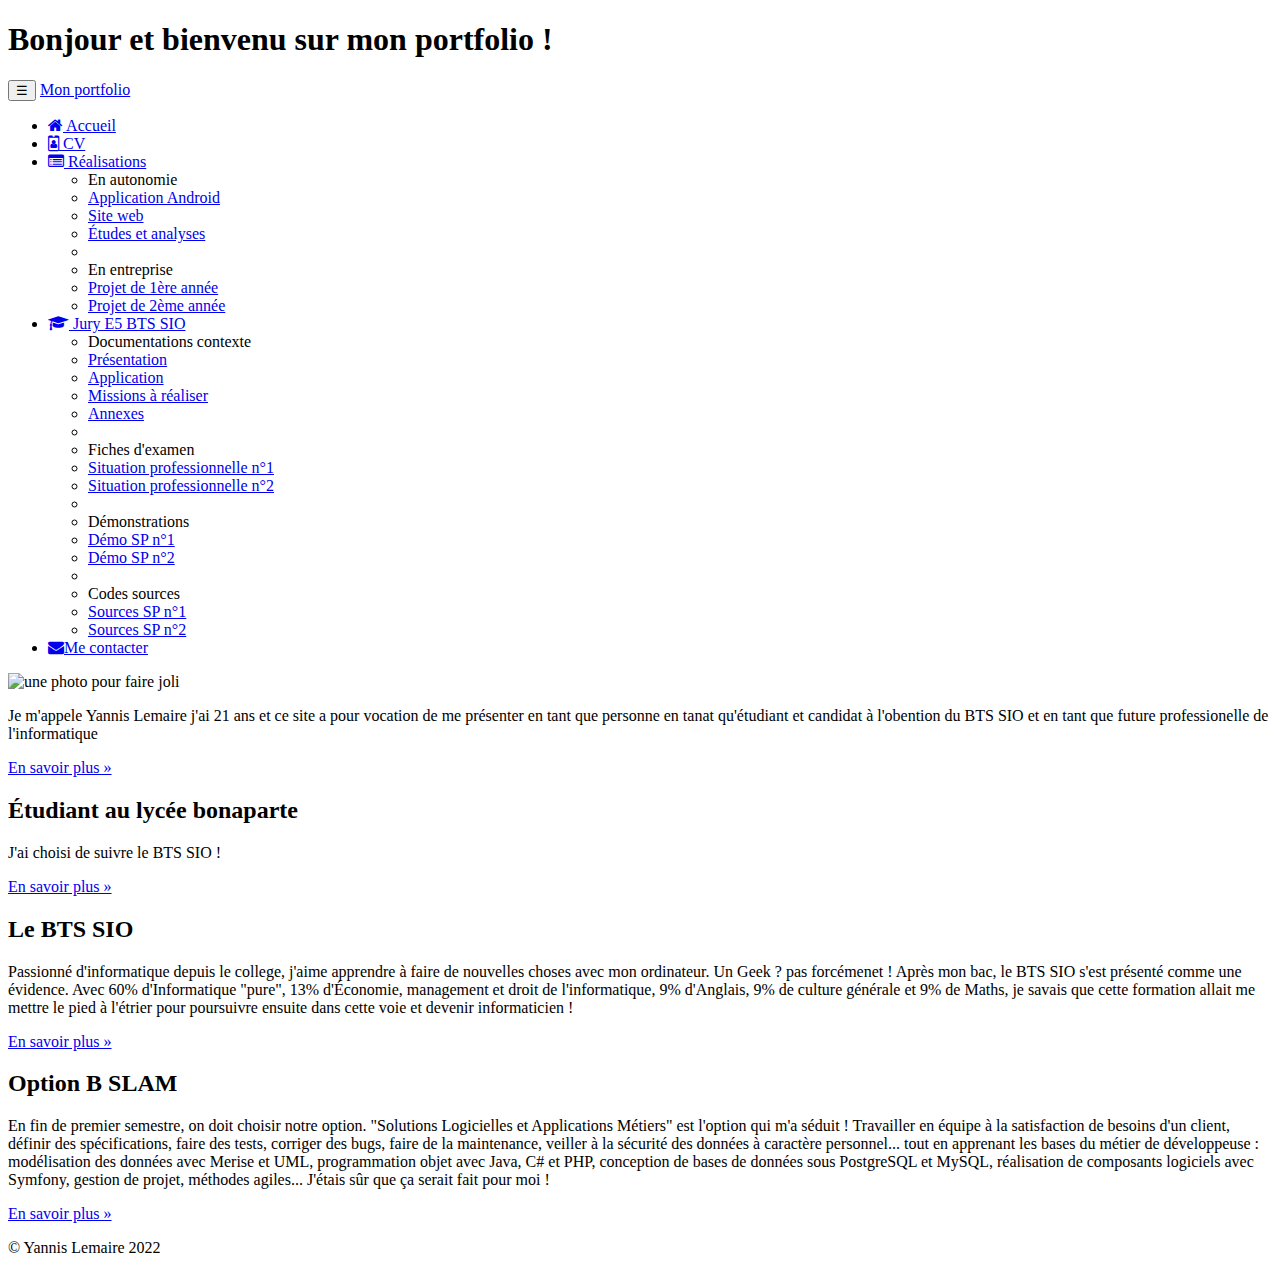
==== index.html @ 4ab412db "poursuite et devellopement2 Task #6 - Une page d'accueil vient d'etre créer" ====
<!DOCTYPE html>
<!--
Click nbfs://nbhost/SystemFileSystem/Templates/Licenses/license-default.txt to change this license
Click nbfs://nbhost/SystemFileSystem/Templates/ClientSide/html.html to edit this template
-->
<!doctype html>
<html lang="en">
<head>
    <!-- Required meta tags -->
    <meta charset="utf-8">
    <meta name="viewport" content="width=device-width, initial-scale=1, shrink-to-fit=no">
    <meta name="description" content="Portfolio de Yannis Lemaire - BTS SIO SLAM">
    <meta name="author" content="Yannis Lemaire">
    <!-- Bootstrap CSS -->
    <link rel="stylesheet" href="https://cdn.jsdelivr.net/npm/bootstrap@4.6.2/dist/css/bootstrap.min.css" integrity="sha384-xOolHFLEh07PJGoPkLv1IbcEPTNtaed2xpHsD9ESMhqIYd0nLMwNLD69Npy4HI+N" crossorigin="anonymous">
    <link rel="icon" href="favicon.ico">
    <link href="https://maxcdn.bootstrapcdn.com/font-awesome/4.7.0/css/font-awesome.min.css" rel="stylesheet">
    <title>Portfolio de Yannis Lemaire (BTS SIO 2022)</title>
</head>
<body>
    <h1>Bonjour et bienvenu sur mon portfolio !</h1>

    <!-- Optional JavaScript; choose one of the two! -->

    <!-- Option 1: jQuery and Bootstrap Bundle (includes Popper) -->
    <script src="https://cdn.jsdelivr.net/npm/jquery@3.5.1/dist/jquery.slim.min.js" integrity="sha384-DfXdz2htPH0lsSSs5nCTpuj/zy4C+OGpamoFVy38MVBnE+IbbVYUew+OrCXaRkfj" crossorigin="anonymous"></script>
    <script src="https://cdn.jsdelivr.net/npm/bootstrap@4.6.2/dist/js/bootstrap.bundle.min.js" integrity="sha384-Fy6S3B9q64WdZWQUiU+q4/2Lc9npb8tCaSX9FK7E8HnRr0Jz8D6OP9dO5Vg3Q9ct" crossorigin="anonymous"></script>

    <!-- Option 2: Separate Popper and Bootstrap JS -->
    <!--
    <script src="https://cdn.jsdelivr.net/npm/jquery@3.5.1/dist/jquery.slim.min.js" integrity="sha384-DfXdz2htPH0lsSSs5nCTpuj/zy4C+OGpamoFVy38MVBnE+IbbVYUew+OrCXaRkfj" crossorigin="anonymous"></script>
    <script src="https://cdn.jsdelivr.net/npm/popper.js@1.16.1/dist/umd/popper.min.js" integrity="sha384-9/reFTGAW83EW2RDu2S0VKaIzap3H66lZH81PoYlFhbGU+6BZp6G7niu735Sk7lN" crossorigin="anonymous"></script>
    <script src="https://cdn.jsdelivr.net/npm/bootstrap@4.6.2/dist/js/bootstrap.min.js" integrity="sha384-+sLIOodYLS7CIrQpBjl+C7nPvqq+FbNUBDunl/OZv93DB7Ln/533i8e/mZXLi/P+" crossorigin="anonymous"></script>
    -->
    <nav class="navbar navbar-dark bg-dark fixed-top navbar-expand-md">
        <div class="container">
            <button type="button" class="navbar-toggler" data-toggle="collapse"
            data-target="#navbar" aria-controls="navbar">
                <span class="sr-only">Navigation raccourcie</span>☰
            </button>
            <a class="navbar-brand" href="#">Mon portfolio</a>
            <div id="navbar" class="navbar-collapse collapse">
            <ul class="nav navbar-nav">
                <li class="active nav-item">
                    <a href="index.html" class="nav-link">
                    <span class="fa fa-home"></span> Accueil
                    </a>
                </li>
                <li class="nav-item">
                    <a href="cv.html" class="nav-link">
                    <span class="fa fa-id-badge"></span> CV
                    </a>
                </li>
                <li class="dropdown nav-item">
                    <a href="#" class="dropdown-toggle nav-link"
                    data-toggle="dropdown" role="button">
                    <span class="fa fa-list-alt"></span> Réalisations <span class="caret"></span>
                    </a>
                    <ul class="dropdown-menu" role="menu">
                        <li role="presentation" class="dropdown-header dropdown-item">En autonomie</li>
                        <li role="presentation" class="dropdown-item">
                        <a role="menuitem" href="#">Application Android</a>
                        </li>
                        <li role="presentation" class="dropdown-item">
                        <a role="menuitem" href="#">Site web</a>
                        </li>
                        <li role="presentation" class="dropdown-item">
                        <a role="menuitem" href="#">Études et analyses</a>
                        </li>
                        <li role="presentation" class="dropdown-divider"></li>
                        <li role="presentation" class="dropdown-header dropdown-item">
                        En entreprise</li>
                        <li role="presentation" class="dropdown-item">
                        <a role="menuitem" href="#">Projet de 1ère année</a>
                        </li>
                        <li role="presentation" class="dropdown-item">
                        <a role="menuitem" href="#">Projet de 2ème année</a>
                        </li>
                    </ul>
                </li>
                <li class="dropdown nav-item">
                    <a href="#" class="dropdown-toggle nav-link"data-toggle="dropdown" role="button">
                    <span class="fa fa-graduation-cap"></span>
                    Jury E5 BTS SIO 
                    <span class="caret"></span>
                    </a>
                    <ul class="dropdown-menu" role="menu">
                        <li class="dropdown-header dropdown-item" role="presentation">
                        Documentations contexte</li>
                        <li role="presentation" class="dropdown-item">
                            <a role="menuitem" href="#">Présentation</a>
                        </li>
                        <li role="presentation" class="dropdown-item">
                            <a role="menuitem" href="#">Application</a>
                        </li>
                        <li role="presentation" class="dropdown-item">
                            <a role="menuitem" href="#">Missions à réaliser</a>
                        </li>
                        <li role="presentation" class="dropdown-item">
                            <a role="menuitem" href="#">Annexes</a>
                        </li>
                        <li role="presentation" class="dropdown-divider">
                            
                        </li>
                        <li role="presentation" class="dropdown-header dropdown-item">Fiches d'examen</li>
                        <li role="presentation" class="dropdown-item">
                        <a role="menuitem" href="#">Situation professionnelle n°1</a>
                        </li>
                        <li role="presentation" class="dropdown-item">
                        <a role="menuitem" href="#">Situation professionnelle n°2</a>
                        </li>
                        <li role="presentation" class="dropdown-divider">
                            
                        </li>
                        <li role="presentation" class="dropdown-header dropdown-item">Démonstrations</li>
                        <li role="presentation" class="dropdown-item">
                        <a role="menuitem" href="#">Démo SP n°1</a>
                        </li>
                        <li role="presentation" class="dropdown-item">
                        <a role="menuitem" href="#">Démo SP n°2</a>
                        </li>
                        <li role="presentation" class="dropdown-divider">
                            
                        </li>
                        <li role="presentation" class="dropdown-header dropdown-item">Codes sources</li>
                        <li role="presentation" class="dropdown-item">
                        <a role="menuitem" href="#">Sources SP n°1</a>
                        </li>
                        <li role="presentation" class="dropdown-item">
                        <a role="menuitem" href="#">Sources SP n°2</a>
                        </li>
                    </ul>
                </li>
                <li class="nav-item">
                    <a href="#" class="nav-link"><span class="fa fa-envelope"></span>Me contacter</a>
                </li>
                </ul>
            </div>
        </div>
    </nav>

<div class="jumbotron"></div> <!-- Emplacement pour le contenu principal de la page -->
    <img src="AmeliaPilou.jpg" alt="une photo pour faire joli">
    <p>Je m'appele Yannis Lemaire j'ai 21 ans et ce site a pour vocation de me présenter en tant que personne en tanat qu'étudiant
        et candidat à l'obention du BTS SIO et en tant que future professionelle de l'informatique
    </p>
    <p><a class="btn btn-secondary" href="https://fr.wikipedia.org/wiki/Brevet_de_technicien_supérieur_-_Services_informatiques_aux_organisations" target="_blank" role="button">En savoir plus »</a></p>
    <footer>
        <div class="container">
            <div class="row">
                <div class="col-lg-4">
                    <h2>Étudiant au lycée bonaparte</h2>
                    <p>J'ai choisi de suivre le BTS SIO !
                    </p>
                    <p><a class="btn btn-secondary" href="http://www.cned.fr" target="_blank"
                    role="button">En savoir plus »</a>
                    </p>
                </div>
                <div class="col-lg-4">
                    <h2>Le BTS SIO</h2>
                    <p>Passionné d'informatique depuis le college, j'aime apprendre à faire 
                    de nouvelles choses avec mon ordinateur. Un Geek ? pas forcémenet ! Après mon bac, le BTS 
                    SIO s'est présenté comme une évidence. Avec 60% d'Informatique "pure", 13% 
                    d'Économie, management et droit de l'informatique, 9% d'Anglais, 9% de culture 
                    générale et 9% de Maths, je savais que cette formation allait me mettre le 
                    pied à l'étrier pour poursuivre ensuite dans cette voie et devenir 
                    informaticien !
                    </p>
                    <p><a class="btn btn-secondary" href="https://fr.wikipedia.org/wiki/Brevet_de_technicien_supérieur_-_Services_informatiques_aux_organisations"
                    target="_blank" role="button">En savoir plus »</a>
                    </p>
                </div>
                <div class="col-lg-4">
                    <h2>Option B SLAM</h2>
                    <p>En fin de premier semestre, on doit choisir notre option. "Solutions
                    Logicielles et Applications Métiers" est l'option qui m'a séduit&nbsp;! 
                    Travailler en équipe à la satisfaction de besoins d'un client, définir des 
                    spécifications, faire des tests, corriger des bugs, faire de la maintenance, 
                    veiller à la sécurité des données à caractère personnel... tout en apprenant 
                    les bases du métier de développeuse : modélisation des données 
                    avec Merise et UML, programmation objet avec Java, C# et PHP, conception 
                    de bases de données sous PostgreSQL et MySQL, réalisation de 
                    composants logiciels avec Symfony, gestion de projet, méthodes agiles... 
                    J'étais sûr que ça serait fait pour moi !
                    </p>
                    <p><a class="btn btn-secondary" href="https://www.onisep.fr/Ressources/Univers-Formation/Formations/Post-bac/bts-services-informatiques-aux-organisations-option-b-solutions-logicielles-et-applications-metiers"
                          target="_blank" role="button">En savoir plus »</a>
                    </p>
                </div>
            </div>
            <p class="text-center" id="copyright">© Yannis Lemaire 2022</p>
            </div>
    </footer>
</body>
</html>
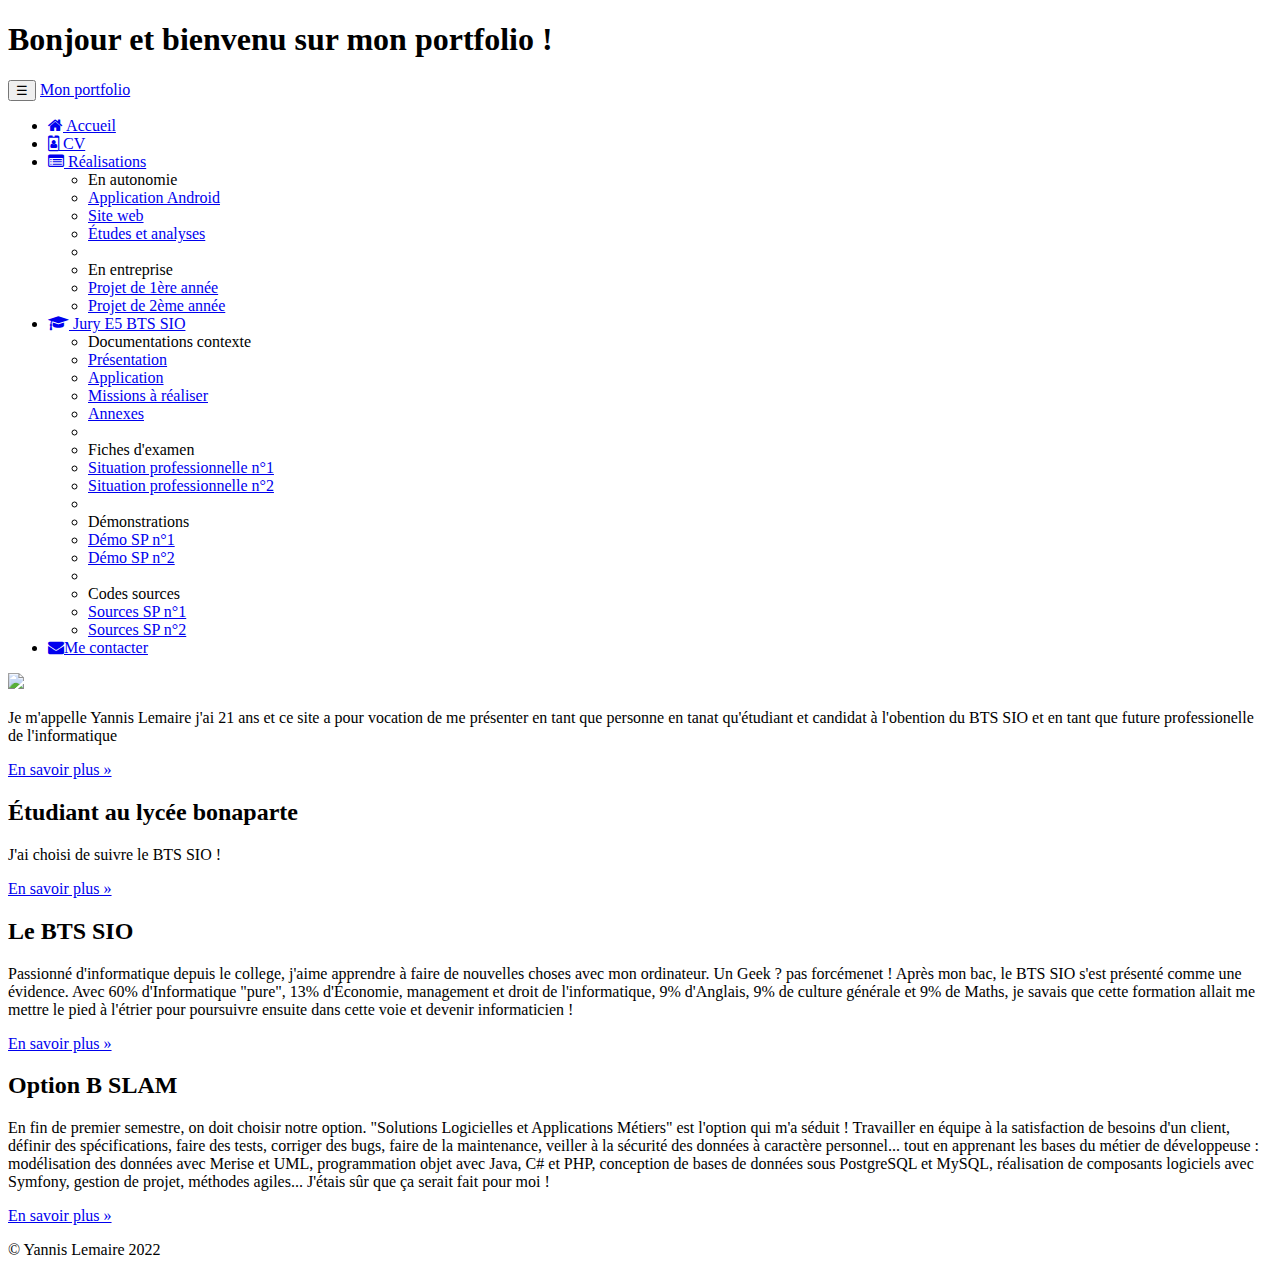
==== commit a0594c34: "etat de la page au 9 déembre 2022 Task #6 - Une page d'accueil vient d'etre créer" ====
--- a/index.html
+++ b/index.html
@@ -140,8 +140,8 @@
     </nav>
 
 <div class="jumbotron"></div> <!-- Emplacement pour le contenu principal de la page -->
-    <img src="AmeliaPilou.jpg" alt="une photo pour faire joli">
-    <p>Je m'appele Yannis Lemaire j'ai 21 ans et ce site a pour vocation de me présenter en tant que personne en tanat qu'étudiant
+    <img src="../mon%20portfoliosio/FichiersTP1/images/AmeliaPilou.jpg">
+    <p>Je m'appelle Yannis Lemaire j'ai 21 ans et ce site a pour vocation de me présenter en tant que personne en tanat qu'étudiant
         et candidat à l'obention du BTS SIO et en tant que future professionelle de l'informatique
     </p>
     <p><a class="btn btn-secondary" href="https://fr.wikipedia.org/wiki/Brevet_de_technicien_supérieur_-_Services_informatiques_aux_organisations" target="_blank" role="button">En savoir plus »</a></p>
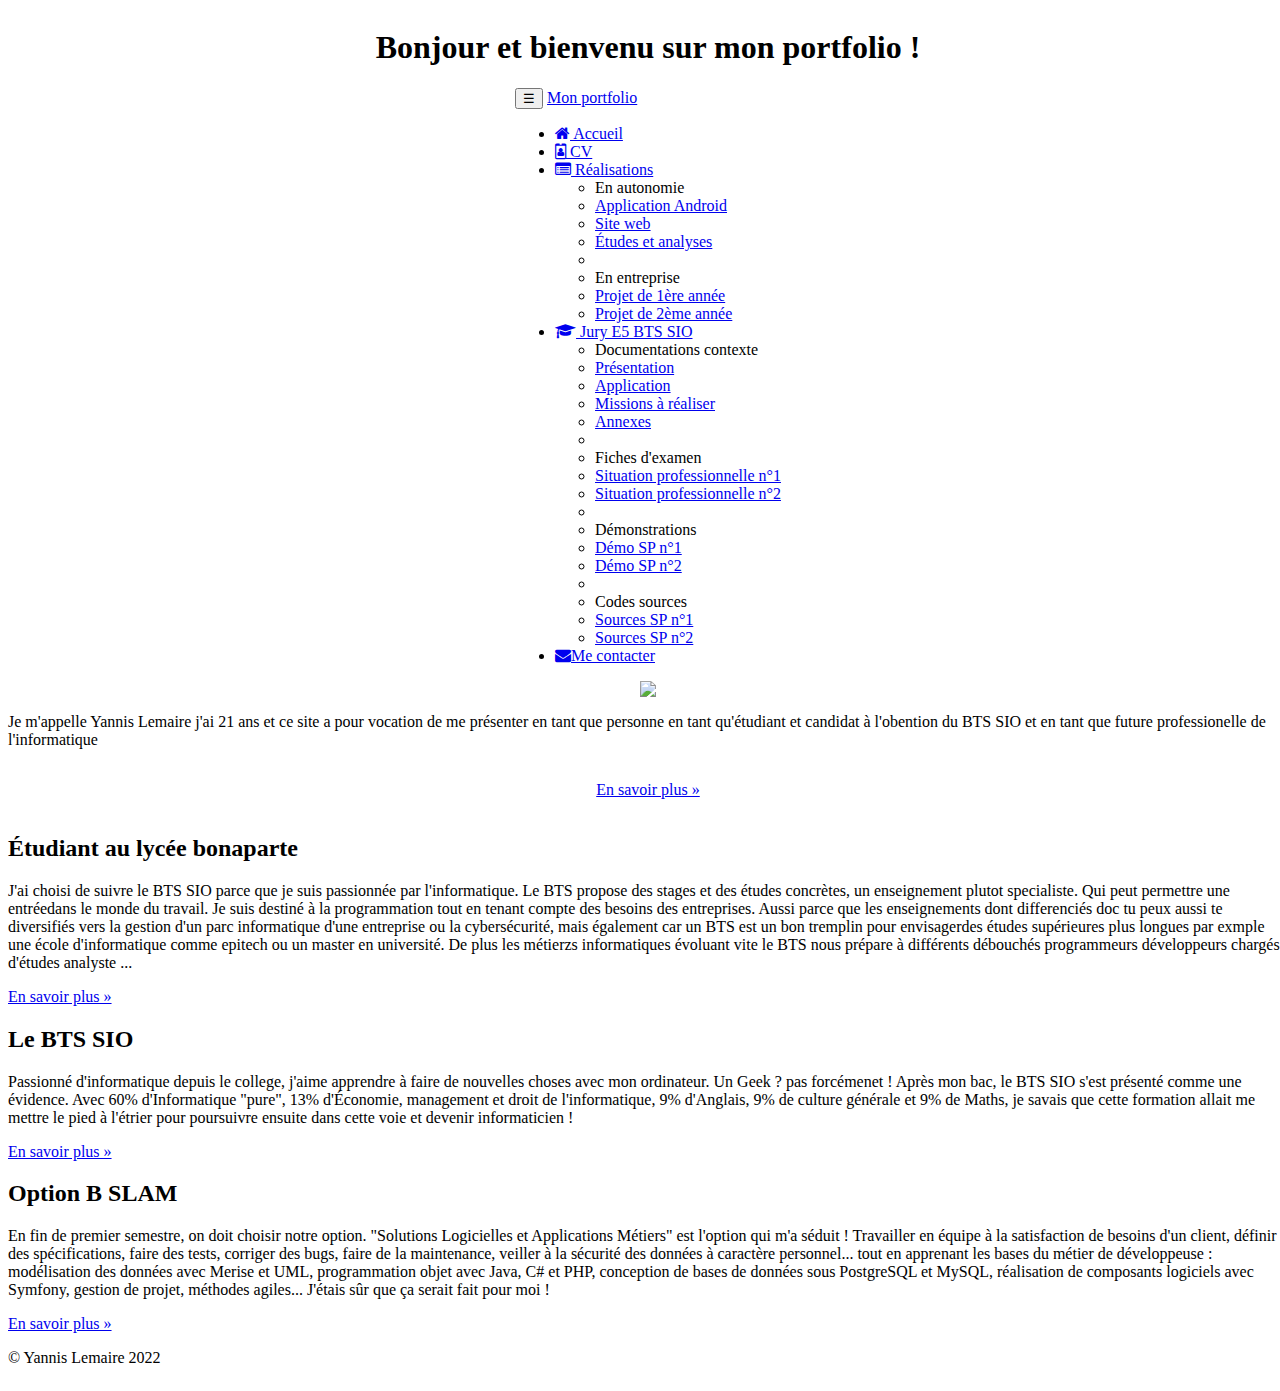
==== commit 9f4fb933: "devellopement de la page d'accueil Task #7 - completer la page d'accueil" ====
--- a/index.html
+++ b/index.html
@@ -11,6 +11,7 @@
     <meta name="viewport" content="width=device-width, initial-scale=1, shrink-to-fit=no">
     <meta name="description" content="Portfolio de Yannis Lemaire - BTS SIO SLAM">
     <meta name="author" content="Yannis Lemaire">
+    <link href="FichiersTP1/css/styles.css" rel="stylesheet" type="text/css">
     <!-- Bootstrap CSS -->
     <link rel="stylesheet" href="https://cdn.jsdelivr.net/npm/bootstrap@4.6.2/dist/css/bootstrap.min.css" integrity="sha384-xOolHFLEh07PJGoPkLv1IbcEPTNtaed2xpHsD9ESMhqIYd0nLMwNLD69Npy4HI+N" crossorigin="anonymous">
     <link rel="icon" href="favicon.ico">
@@ -140,17 +141,26 @@
     </nav>
 
 <div class="jumbotron"></div> <!-- Emplacement pour le contenu principal de la page -->
-    <img src="../mon%20portfoliosio/FichiersTP1/images/AmeliaPilou.jpg">
-    <p>Je m'appelle Yannis Lemaire j'ai 21 ans et ce site a pour vocation de me présenter en tant que personne en tanat qu'étudiant
-        et candidat à l'obention du BTS SIO et en tant que future professionelle de l'informatique
-    </p>
+<div style="text-align: center;"></div>
+<img src="../mon%20portfoliosio/FichiersTP1/images/AmeliaPilou.jpg">
+<div style="text-align: right;"></div>
+<p>
+Je m'appelle Yannis Lemaire j'ai 21 ans et ce site a pour vocation de me présenter
+en tant que personne en tant qu'étudiant et candidat à l'obention du BTS SIO et
+en tant que future professionelle de l'informatique
+</p>
     <p><a class="btn btn-secondary" href="https://fr.wikipedia.org/wiki/Brevet_de_technicien_supérieur_-_Services_informatiques_aux_organisations" target="_blank" role="button">En savoir plus »</a></p>
     <footer>
         <div class="container">
             <div class="row">
                 <div class="col-lg-4">
                     <h2>Étudiant au lycée bonaparte</h2>
-                    <p>J'ai choisi de suivre le BTS SIO !
+                    <p>J'ai choisi de suivre le BTS SIO parce que je suis passionnée par l'informatique.
+                       Le BTS propose des stages et des études concrètes, un enseignement plutot specialiste.
+                       Qui peut permettre une entréedans le monde du travail. Je suis destiné à la programmation tout en tenant compte des besoins des entreprises.
+                       Aussi parce que les enseignements dont differenciés doc tu peux aussi te diversifiés vers la gestion d'un parc informatique d'une entreprise ou la cybersécurité,
+                       mais également car un BTS est un bon tremplin pour envisagerdes études supérieures plus longues par exmple une école d'informatique comme epitech ou un master en université.
+                       De plus les métierzs informatiques évoluant vite le BTS nous prépare à différents débouchés programmeurs développeurs chargés d'études analyste ...
                     </p>
                     <p><a class="btn btn-secondary" href="http://www.cned.fr" target="_blank"
                     role="button">En savoir plus »</a>
--- a/FichiersTP1/css/styles.css
+++ b/FichiersTP1/css/styles.css
@@ -0,0 +1,138 @@
+img {
+    float:left;
+}
+
+body {
+    display: flex; /* Ce conteneur est "flexible" */
+    justify-content: center; /* Les éléments portés sont centrés à l'horizontal */
+    flex-direction: column; /* Les éléments sont empilés */
+    align-items: center; /* Les éléments portés sont centrés à la verticale */
+    width: 100%; /* La page occupe toute la largeur */
+}
+
+/* Smartphone */
+@media screen and (max-width:768px) {
+    body {
+        font-size: large;
+    }
+
+    header, section {
+        width: auto; /* Suppression de la largeur définie */
+    }
+
+    header img {
+        width: 100%; /* Bannière sur toute la largeur */
+        background-color: black; /* Extension artificielle noire */
+        padding-bottom: 15px; /* du bas de l'image sur 15 pixels */
+    }
+
+    nav {
+        /*display: block;*/
+        position: relative;
+        top: 7px;
+        left: 7px;
+        z-index: 1;
+    }
+
+    nav ul {
+        display: flex; /* Ce conteneur est "flexible" */
+        flex-direction: column; /* Les éléments sont mis côte à côte */
+        align-items: flex-start; /* Alignement sur la gauche */
+        position: absolute;
+        margin: -39px 0 0 -60px;
+        padding: 50px 10px 10px 60px;
+        background: black;
+        list-style-type: none;
+        transform: translate(-100%, 0);
+        transition: transform 0.5s ease;
+    }
+
+    nav ul li {
+        display: list-item;
+        padding: 10px 0;
+        width: 100%;
+    }
+
+
+    nav input {
+        display: block; /* Affichage de l'input pour pouvoir cliquez dessus */
+        position: absolute;
+        opacity: 0; /* input transparent */
+        z-index: 2; /* On le place au-dessus du bouton de menu (hamburger) */
+    }
+
+    /* Création artificielle de l'icone de menu (hamburger) */
+    nav span {
+        display: block;
+        width: 30px;
+        height: 5px;
+        margin-bottom: 5px;
+        position: relative;
+        background: black;
+        border-radius: 3px;
+        z-index: 1; /* En dessous de l'input défini avant */
+        /*transform-origin: 4px 0px; /* Modification du centre pour rotation */
+        transition: transform 0.5s ease, background 0.5s ease, opacity 0.55s ease;
+    }
+
+    /* Toutes les barres en blanc */
+    nav input:checked ~ span {
+        background: white;
+    }
+
+    /* On fait pivoter la première de 45° (sens horaire) */
+    nav input:checked ~ span:nth-child(2) {
+        transform: rotate(45deg) translate(7px, 5px);
+    }
+
+    /* On fait pivoter la dernière de 45° (sens anti-horaire) */
+    nav input:checked ~ span:nth-child(4) {
+        transform: rotate(-45deg) translate(10px, -6px);
+    }
+
+    /* On cache la barre du milieu */
+    nav input:checked ~ span:nth-child(3) {
+        opacity: 0; 
+    }
+
+    /* On annule la translation vers la gauche qui a caché le menu */
+    nav input:checked ~ ul {
+        transform: none;
+    }
+
+    #principal {
+        flex-direction: column;
+        margin: 0 10px;
+    }
+
+    #principal article img {
+        float: left;
+        margin-right: 10px;
+        margin-top: 15px;
+    }
+
+    #principal aside {display: none;}
+
+    h1 {
+        font-size: x-large;
+    }
+
+    #thematique {   
+        flex-direction: column;
+        margin-top: 15px;
+    }
+
+    #gauche, #milieu, #droite {
+        background-size: contain; 
+    }
+
+    footer {
+        display: none;
+    }
+}
+
+@media screen and (min-width:576px) and (max-width:768px) {
+    #thematique {
+        flex-direction: row; /* Sur tablette, on met les casques de la page d'accueil côte à côte */
+    }
+}
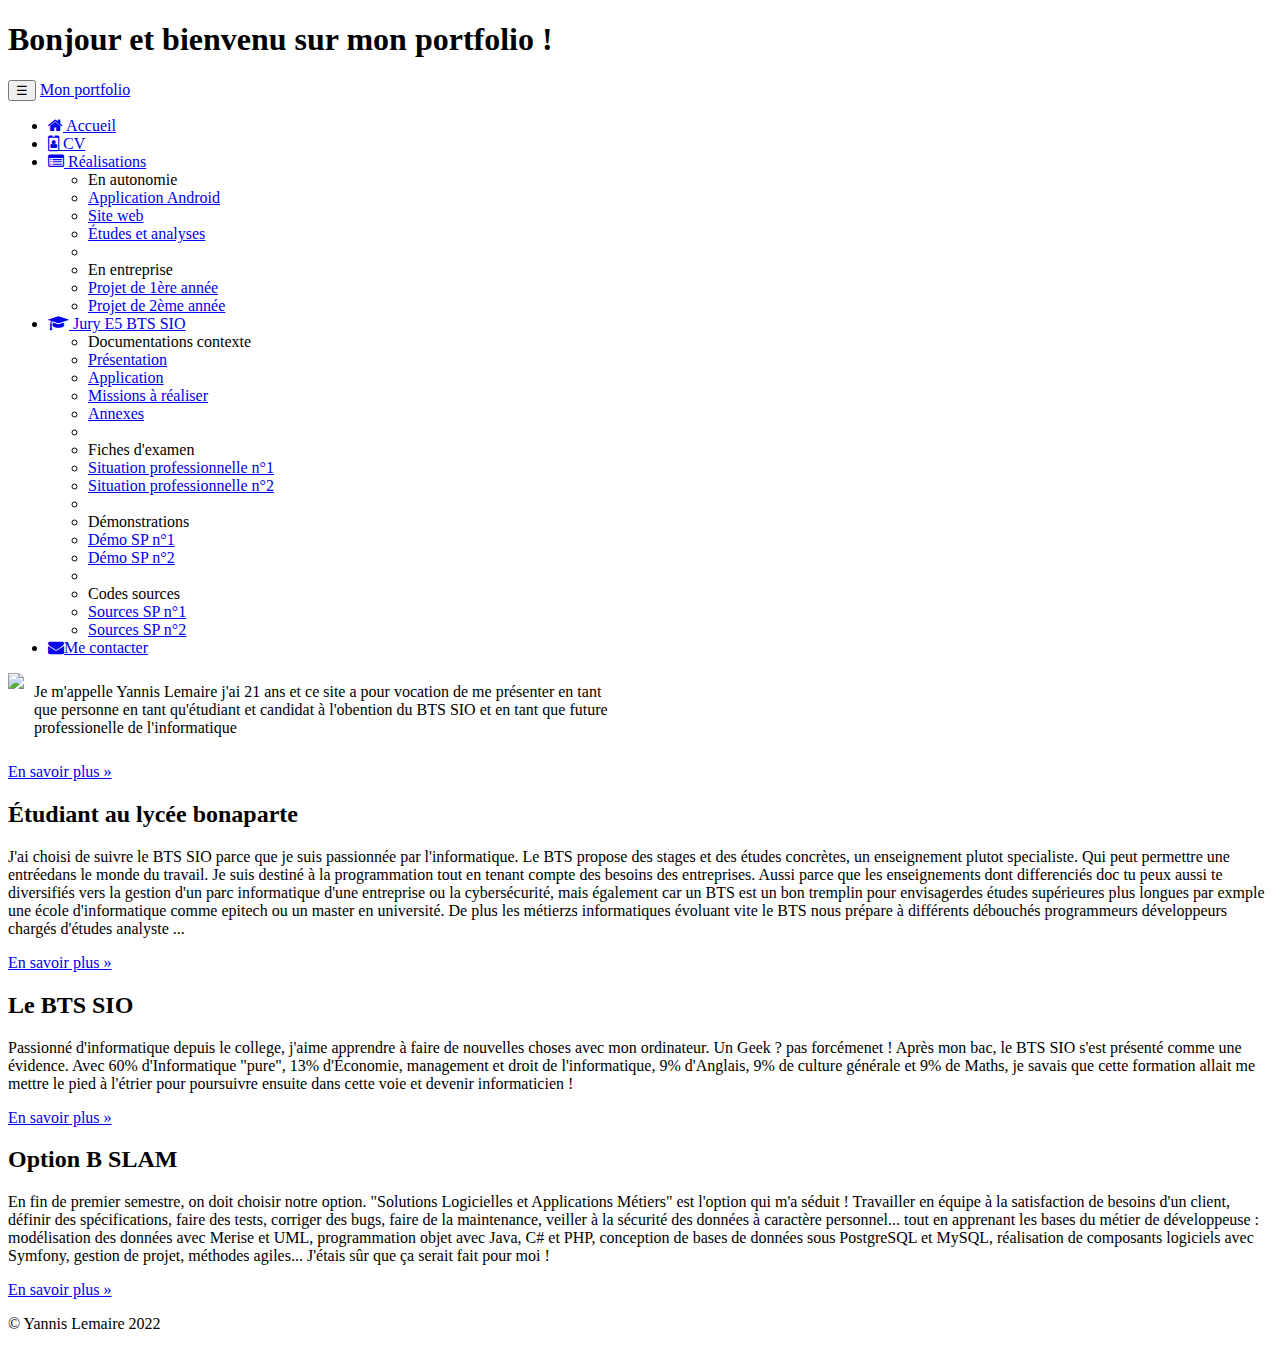
==== commit f3a47770: "devellopement de la page d'accueil à 9h mercredi 14 décembre Task #7 - completer la page d'accueil" ====
--- a/index.html
+++ b/index.html
@@ -14,7 +14,7 @@
     <link href="FichiersTP1/css/styles.css" rel="stylesheet" type="text/css">
     <!-- Bootstrap CSS -->
     <link rel="stylesheet" href="https://cdn.jsdelivr.net/npm/bootstrap@4.6.2/dist/css/bootstrap.min.css" integrity="sha384-xOolHFLEh07PJGoPkLv1IbcEPTNtaed2xpHsD9ESMhqIYd0nLMwNLD69Npy4HI+N" crossorigin="anonymous">
-    <link rel="icon" href="favicon.ico">
+    <link rel="icon" href="fichiersTP1/favicon.ico">
     <link href="https://maxcdn.bootstrapcdn.com/font-awesome/4.7.0/css/font-awesome.min.css" rel="stylesheet">
     <title>Portfolio de Yannis Lemaire (BTS SIO 2022)</title>
 </head>
@@ -140,16 +140,14 @@
         </div>
     </nav>
 
-<div class="jumbotron"></div> <!-- Emplacement pour le contenu principal de la page -->
-<div style="text-align: center;"></div>
+<div class="jumbotron"></div>
 <img src="../mon%20portfoliosio/FichiersTP1/images/AmeliaPilou.jpg">
-<div style="text-align: right;"></div>
-<p>
+<p1>
 Je m'appelle Yannis Lemaire j'ai 21 ans et ce site a pour vocation de me présenter
 en tant que personne en tant qu'étudiant et candidat à l'obention du BTS SIO et
 en tant que future professionelle de l'informatique
-</p>
-    <p><a class="btn btn-secondary" href="https://fr.wikipedia.org/wiki/Brevet_de_technicien_supérieur_-_Services_informatiques_aux_organisations" target="_blank" role="button">En savoir plus »</a></p>
+</p1>
+<p><a class="btn btn-secondary" href="https://fr.wikipedia.org/wiki/Brevet_de_technicien_supérieur_-_Services_informatiques_aux_organisations" target="_blank" role="button">En savoir plus »</a></p>
     <footer>
         <div class="container">
             <div class="row">
--- a/FichiersTP1/css/styles.css
+++ b/FichiersTP1/css/styles.css
@@ -1,13 +1,24 @@
-img {
+p1{
+    display: flex;
+    justify-content: center;
+    flex-direction: column;
+    align-items: center;
+    margin-right: 10px;
+    width: 576px;
+    padding: 10px 50px 30px 0;
+    padding: 10px;
+}
+
+.jumbotron{
     float:left;
 }
 
-body {
-    display: flex; /* Ce conteneur est "flexible" */
-    justify-content: center; /* Les éléments portés sont centrés à l'horizontal */
-    flex-direction: column; /* Les éléments sont empilés */
-    align-items: center; /* Les éléments portés sont centrés à la verticale */
-    width: 100%; /* La page occupe toute la largeur */
+img{
+    float:left;
+}
+
+.flotte {
+    float:left;
 }
 
 /* Smartphone */
@@ -17,13 +28,13 @@
     }
 
     header, section {
-        width: auto; /* Suppression de la largeur définie */
+        width: auto;
     }
 
     header img {
-        width: 100%; /* Bannière sur toute la largeur */
-        background-color: black; /* Extension artificielle noire */
-        padding-bottom: 15px; /* du bas de l'image sur 15 pixels */
+        width: 100%;
+        background-color: black;
+        padding-bottom: 15px;
     }
 
     nav {
@@ -35,9 +46,9 @@
     }
 
     nav ul {
-        display: flex; /* Ce conteneur est "flexible" */
-        flex-direction: column; /* Les éléments sont mis côte à côte */
-        align-items: flex-start; /* Alignement sur la gauche */
+        display: flex;
+        flex-direction: column;
+        align-items: flex-start;
         position: absolute;
         margin: -39px 0 0 -60px;
         padding: 50px 10px 10px 60px;
@@ -55,13 +66,12 @@
 
 
     nav input {
-        display: block; /* Affichage de l'input pour pouvoir cliquez dessus */
+        display: block;
         position: absolute;
-        opacity: 0; /* input transparent */
-        z-index: 2; /* On le place au-dessus du bouton de menu (hamburger) */
+        opacity: 0;
+        z-index: 2;
     }
 
-    /* Création artificielle de l'icone de menu (hamburger) */
     nav span {
         display: block;
         width: 30px;
@@ -70,32 +80,26 @@
         position: relative;
         background: black;
         border-radius: 3px;
-        z-index: 1; /* En dessous de l'input défini avant */
-        /*transform-origin: 4px 0px; /* Modification du centre pour rotation */
+        z-index: 1;
         transition: transform 0.5s ease, background 0.5s ease, opacity 0.55s ease;
     }
 
-    /* Toutes les barres en blanc */
     nav input:checked ~ span {
         background: white;
     }
 
-    /* On fait pivoter la première de 45° (sens horaire) */
     nav input:checked ~ span:nth-child(2) {
         transform: rotate(45deg) translate(7px, 5px);
     }
 
-    /* On fait pivoter la dernière de 45° (sens anti-horaire) */
     nav input:checked ~ span:nth-child(4) {
         transform: rotate(-45deg) translate(10px, -6px);
     }
 
-    /* On cache la barre du milieu */
     nav input:checked ~ span:nth-child(3) {
         opacity: 0; 
     }
 
-    /* On annule la translation vers la gauche qui a caché le menu */
     nav input:checked ~ ul {
         transform: none;
     }
@@ -133,6 +137,6 @@
 
 @media screen and (min-width:576px) and (max-width:768px) {
     #thematique {
-        flex-direction: row; /* Sur tablette, on met les casques de la page d'accueil côte à côte */
+        flex-direction: row;
     }
 }
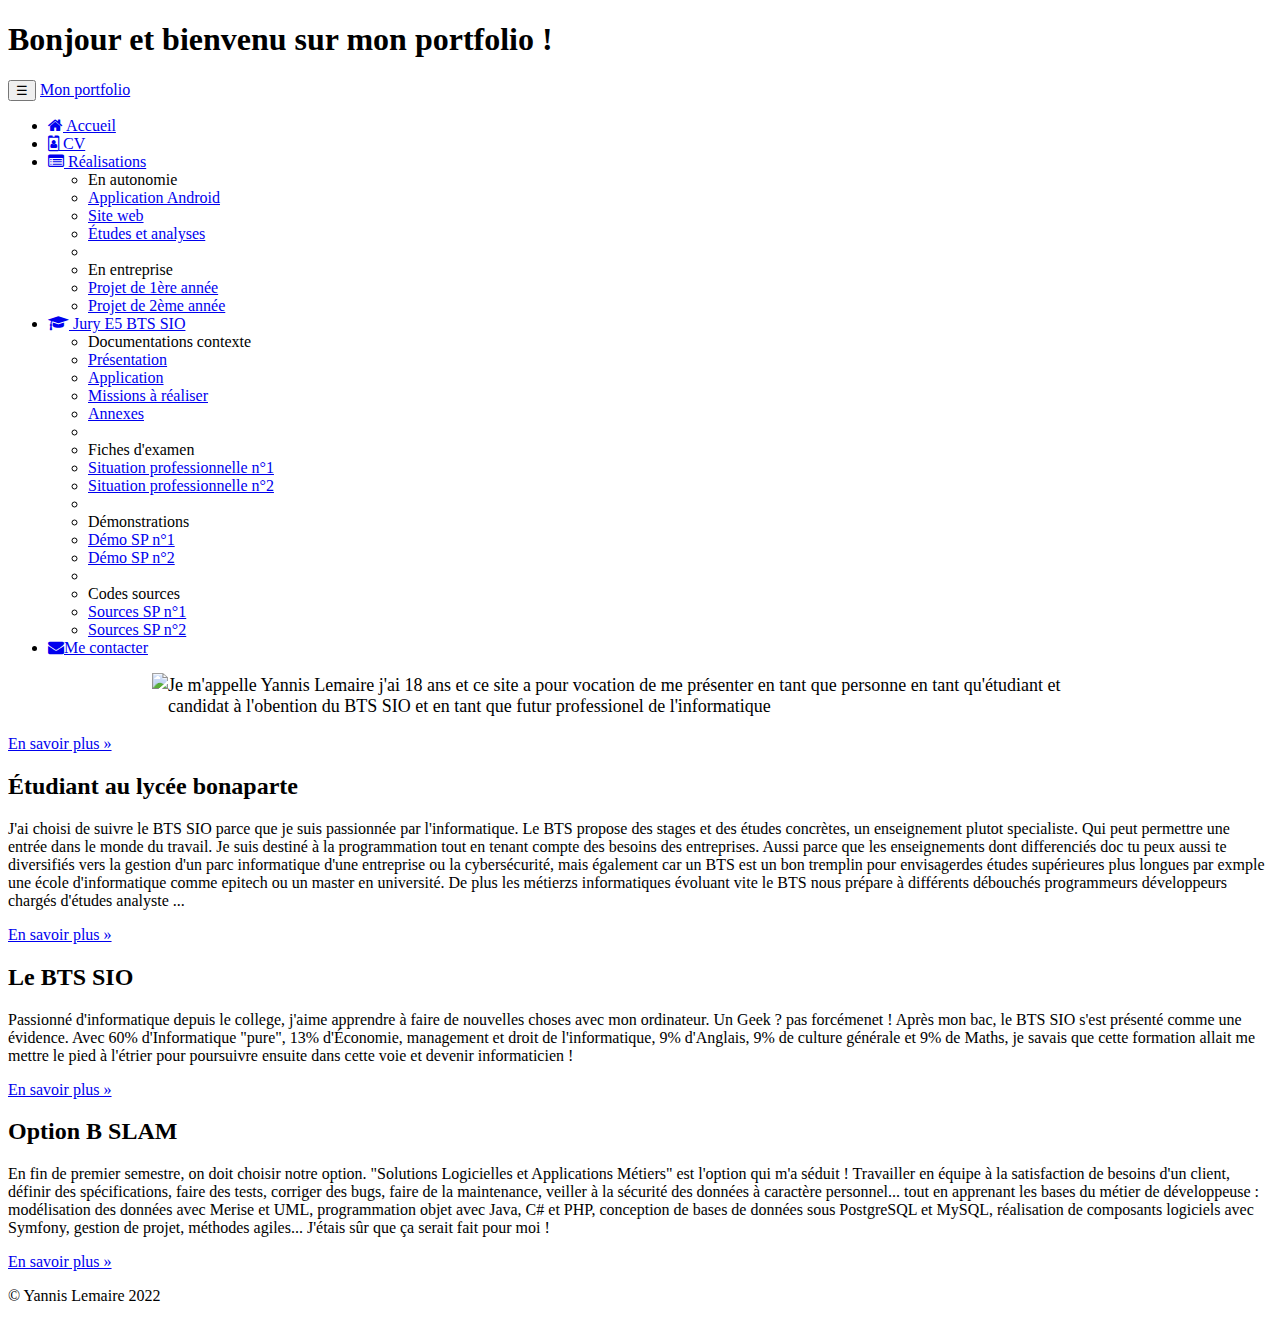
==== commit 9aa6dab5: "devellopement de la page d'accueil à 9h50 mercredi 14 décembre Task #7 - completer la page d'accueil" ====
--- a/index.html
+++ b/index.html
@@ -5,199 +5,199 @@
 -->
 <!doctype html>
 <html lang="en">
-<head>
-    <!-- Required meta tags -->
-    <meta charset="utf-8">
-    <meta name="viewport" content="width=device-width, initial-scale=1, shrink-to-fit=no">
-    <meta name="description" content="Portfolio de Yannis Lemaire - BTS SIO SLAM">
-    <meta name="author" content="Yannis Lemaire">
-    <link href="FichiersTP1/css/styles.css" rel="stylesheet" type="text/css">
-    <!-- Bootstrap CSS -->
-    <link rel="stylesheet" href="https://cdn.jsdelivr.net/npm/bootstrap@4.6.2/dist/css/bootstrap.min.css" integrity="sha384-xOolHFLEh07PJGoPkLv1IbcEPTNtaed2xpHsD9ESMhqIYd0nLMwNLD69Npy4HI+N" crossorigin="anonymous">
-    <link rel="icon" href="fichiersTP1/favicon.ico">
-    <link href="https://maxcdn.bootstrapcdn.com/font-awesome/4.7.0/css/font-awesome.min.css" rel="stylesheet">
-    <title>Portfolio de Yannis Lemaire (BTS SIO 2022)</title>
-</head>
-<body>
-    <h1>Bonjour et bienvenu sur mon portfolio !</h1>
-
-    <!-- Optional JavaScript; choose one of the two! -->
-
-    <!-- Option 1: jQuery and Bootstrap Bundle (includes Popper) -->
-    <script src="https://cdn.jsdelivr.net/npm/jquery@3.5.1/dist/jquery.slim.min.js" integrity="sha384-DfXdz2htPH0lsSSs5nCTpuj/zy4C+OGpamoFVy38MVBnE+IbbVYUew+OrCXaRkfj" crossorigin="anonymous"></script>
-    <script src="https://cdn.jsdelivr.net/npm/bootstrap@4.6.2/dist/js/bootstrap.bundle.min.js" integrity="sha384-Fy6S3B9q64WdZWQUiU+q4/2Lc9npb8tCaSX9FK7E8HnRr0Jz8D6OP9dO5Vg3Q9ct" crossorigin="anonymous"></script>
-
-    <!-- Option 2: Separate Popper and Bootstrap JS -->
-    <!--
-    <script src="https://cdn.jsdelivr.net/npm/jquery@3.5.1/dist/jquery.slim.min.js" integrity="sha384-DfXdz2htPH0lsSSs5nCTpuj/zy4C+OGpamoFVy38MVBnE+IbbVYUew+OrCXaRkfj" crossorigin="anonymous"></script>
-    <script src="https://cdn.jsdelivr.net/npm/popper.js@1.16.1/dist/umd/popper.min.js" integrity="sha384-9/reFTGAW83EW2RDu2S0VKaIzap3H66lZH81PoYlFhbGU+6BZp6G7niu735Sk7lN" crossorigin="anonymous"></script>
-    <script src="https://cdn.jsdelivr.net/npm/bootstrap@4.6.2/dist/js/bootstrap.min.js" integrity="sha384-+sLIOodYLS7CIrQpBjl+C7nPvqq+FbNUBDunl/OZv93DB7Ln/533i8e/mZXLi/P+" crossorigin="anonymous"></script>
-    -->
-    <nav class="navbar navbar-dark bg-dark fixed-top navbar-expand-md">
-        <div class="container">
-            <button type="button" class="navbar-toggler" data-toggle="collapse"
-            data-target="#navbar" aria-controls="navbar">
-                <span class="sr-only">Navigation raccourcie</span>☰
-            </button>
-            <a class="navbar-brand" href="#">Mon portfolio</a>
-            <div id="navbar" class="navbar-collapse collapse">
-            <ul class="nav navbar-nav">
-                <li class="active nav-item">
-                    <a href="index.html" class="nav-link">
-                    <span class="fa fa-home"></span> Accueil
-                    </a>
-                </li>
-                <li class="nav-item">
-                    <a href="cv.html" class="nav-link">
-                    <span class="fa fa-id-badge"></span> CV
-                    </a>
-                </li>
-                <li class="dropdown nav-item">
-                    <a href="#" class="dropdown-toggle nav-link"
-                    data-toggle="dropdown" role="button">
-                    <span class="fa fa-list-alt"></span> Réalisations <span class="caret"></span>
-                    </a>
-                    <ul class="dropdown-menu" role="menu">
-                        <li role="presentation" class="dropdown-header dropdown-item">En autonomie</li>
-                        <li role="presentation" class="dropdown-item">
-                        <a role="menuitem" href="#">Application Android</a>
-                        </li>
-                        <li role="presentation" class="dropdown-item">
-                        <a role="menuitem" href="#">Site web</a>
-                        </li>
-                        <li role="presentation" class="dropdown-item">
-                        <a role="menuitem" href="#">Études et analyses</a>
-                        </li>
-                        <li role="presentation" class="dropdown-divider"></li>
-                        <li role="presentation" class="dropdown-header dropdown-item">
-                        En entreprise</li>
-                        <li role="presentation" class="dropdown-item">
-                        <a role="menuitem" href="#">Projet de 1ère année</a>
-                        </li>
-                        <li role="presentation" class="dropdown-item">
-                        <a role="menuitem" href="#">Projet de 2ème année</a>
+    <head>
+        <!-- Required meta tags -->
+        <meta charset="utf-8">
+        <meta name="viewport" content="width=device-width, initial-scale=1, shrink-to-fit=no">
+        <meta name="description" content="Portfolio de Yannis Lemaire - BTS SIO SLAM">
+        <meta name="author" content="Yannis Lemaire">
+        <link href="FichiersTP1/css/styles.css" rel="stylesheet" type="text/css">
+        <!-- Bootstrap CSS -->
+        <link rel="stylesheet" href="https://cdn.jsdelivr.net/npm/bootstrap@4.6.2/dist/css/bootstrap.min.css" integrity="sha384-xOolHFLEh07PJGoPkLv1IbcEPTNtaed2xpHsD9ESMhqIYd0nLMwNLD69Npy4HI+N" crossorigin="anonymous">
+        <link rel="icon" href="fichiersTP1/favicon.ico">
+        <link href="https://maxcdn.bootstrapcdn.com/font-awesome/4.7.0/css/font-awesome.min.css" rel="stylesheet">
+        <title>Portfolio de Yannis Lemaire (BTS SIO 2022)</title>
+    </head>
+    <body>
+        <h1>Bonjour et bienvenu sur mon portfolio !</h1>
+
+        <!-- Optional JavaScript; choose one of the two! -->
+
+        <!-- Option 1: jQuery and Bootstrap Bundle (includes Popper) -->
+        <script src="https://cdn.jsdelivr.net/npm/jquery@3.5.1/dist/jquery.slim.min.js" integrity="sha384-DfXdz2htPH0lsSSs5nCTpuj/zy4C+OGpamoFVy38MVBnE+IbbVYUew+OrCXaRkfj" crossorigin="anonymous"></script>
+        <script src="https://cdn.jsdelivr.net/npm/bootstrap@4.6.2/dist/js/bootstrap.bundle.min.js" integrity="sha384-Fy6S3B9q64WdZWQUiU+q4/2Lc9npb8tCaSX9FK7E8HnRr0Jz8D6OP9dO5Vg3Q9ct" crossorigin="anonymous"></script>
+
+        <!-- Option 2: Separate Popper and Bootstrap JS -->
+        <!--
+        <script src="https://cdn.jsdelivr.net/npm/jquery@3.5.1/dist/jquery.slim.min.js" integrity="sha384-DfXdz2htPH0lsSSs5nCTpuj/zy4C+OGpamoFVy38MVBnE+IbbVYUew+OrCXaRkfj" crossorigin="anonymous"></script>
+        <script src="https://cdn.jsdelivr.net/npm/popper.js@1.16.1/dist/umd/popper.min.js" integrity="sha384-9/reFTGAW83EW2RDu2S0VKaIzap3H66lZH81PoYlFhbGU+6BZp6G7niu735Sk7lN" crossorigin="anonymous"></script>
+        <script src="https://cdn.jsdelivr.net/npm/bootstrap@4.6.2/dist/js/bootstrap.min.js" integrity="sha384-+sLIOodYLS7CIrQpBjl+C7nPvqq+FbNUBDunl/OZv93DB7Ln/533i8e/mZXLi/P+" crossorigin="anonymous"></script>
+        -->
+        <nav class="navbar navbar-dark bg-dark fixed-top navbar-expand-md">
+            <div class="container">
+                <button type="button" class="navbar-toggler" data-toggle="collapse"
+                        data-target="#navbar" aria-controls="navbar">
+                    <span class="sr-only">Navigation raccourcie</span>☰
+                </button>
+                <a class="navbar-brand" href="#">Mon portfolio</a>
+                <div id="navbar" class="navbar-collapse collapse">
+                    <ul class="nav navbar-nav">
+                        <li class="active nav-item">
+                            <a href="index.html" class="nav-link">
+                                <span class="fa fa-home"></span> Accueil
+                            </a>
+                        </li>
+                        <li class="nav-item">
+                            <a href="cv.html" class="nav-link">
+                                <span class="fa fa-id-badge"></span> CV
+                            </a>
+                        </li>
+                        <li class="dropdown nav-item">
+                            <a href="#" class="dropdown-toggle nav-link"
+                               data-toggle="dropdown" role="button">
+                                <span class="fa fa-list-alt"></span> Réalisations <span class="caret"></span>
+                            </a>
+                            <ul class="dropdown-menu" role="menu">
+                                <li role="presentation" class="dropdown-header dropdown-item">En autonomie</li>
+                                <li role="presentation" class="dropdown-item">
+                                    <a role="menuitem" href="#">Application Android</a>
+                                </li>
+                                <li role="presentation" class="dropdown-item">
+                                    <a role="menuitem" href="#">Site web</a>
+                                </li>
+                                <li role="presentation" class="dropdown-item">
+                                    <a role="menuitem" href="#">Études et analyses</a>
+                                </li>
+                                <li role="presentation" class="dropdown-divider"></li>
+                                <li role="presentation" class="dropdown-header dropdown-item">
+                                    En entreprise</li>
+                                <li role="presentation" class="dropdown-item">
+                                    <a role="menuitem" href="#">Projet de 1ère année</a>
+                                </li>
+                                <li role="presentation" class="dropdown-item">
+                                    <a role="menuitem" href="#">Projet de 2ème année</a>
+                                </li>
+                            </ul>
+                        </li>
+                        <li class="dropdown nav-item">
+                            <a href="#" class="dropdown-toggle nav-link"data-toggle="dropdown" role="button">
+                                <span class="fa fa-graduation-cap"></span>
+                                Jury E5 BTS SIO 
+                                <span class="caret"></span>
+                            </a>
+                            <ul class="dropdown-menu" role="menu">
+                                <li class="dropdown-header dropdown-item" role="presentation">
+                                    Documentations contexte</li>
+                                <li role="presentation" class="dropdown-item">
+                                    <a role="menuitem" href="#">Présentation</a>
+                                </li>
+                                <li role="presentation" class="dropdown-item">
+                                    <a role="menuitem" href="#">Application</a>
+                                </li>
+                                <li role="presentation" class="dropdown-item">
+                                    <a role="menuitem" href="#">Missions à réaliser</a>
+                                </li>
+                                <li role="presentation" class="dropdown-item">
+                                    <a role="menuitem" href="#">Annexes</a>
+                                </li>
+                                <li role="presentation" class="dropdown-divider">
+
+                                </li>
+                                <li role="presentation" class="dropdown-header dropdown-item">Fiches d'examen</li>
+                                <li role="presentation" class="dropdown-item">
+                                    <a role="menuitem" href="#">Situation professionnelle n°1</a>
+                                </li>
+                                <li role="presentation" class="dropdown-item">
+                                    <a role="menuitem" href="#">Situation professionnelle n°2</a>
+                                </li>
+                                <li role="presentation" class="dropdown-divider">
+
+                                </li>
+                                <li role="presentation" class="dropdown-header dropdown-item">Démonstrations</li>
+                                <li role="presentation" class="dropdown-item">
+                                    <a role="menuitem" href="#">Démo SP n°1</a>
+                                </li>
+                                <li role="presentation" class="dropdown-item">
+                                    <a role="menuitem" href="#">Démo SP n°2</a>
+                                </li>
+                                <li role="presentation" class="dropdown-divider">
+
+                                </li>
+                                <li role="presentation" class="dropdown-header dropdown-item">Codes sources</li>
+                                <li role="presentation" class="dropdown-item">
+                                    <a role="menuitem" href="#">Sources SP n°1</a>
+                                </li>
+                                <li role="presentation" class="dropdown-item">
+                                    <a role="menuitem" href="#">Sources SP n°2</a>
+                                </li>
+                            </ul>
+                        </li>
+                        <li class="nav-item">
+                            <a href="#" class="nav-link"><span class="fa fa-envelope"></span>Me contacter</a>
                         </li>
                     </ul>
-                </li>
-                <li class="dropdown nav-item">
-                    <a href="#" class="dropdown-toggle nav-link"data-toggle="dropdown" role="button">
-                    <span class="fa fa-graduation-cap"></span>
-                    Jury E5 BTS SIO 
-                    <span class="caret"></span>
-                    </a>
-                    <ul class="dropdown-menu" role="menu">
-                        <li class="dropdown-header dropdown-item" role="presentation">
-                        Documentations contexte</li>
-                        <li role="presentation" class="dropdown-item">
-                            <a role="menuitem" href="#">Présentation</a>
-                        </li>
-                        <li role="presentation" class="dropdown-item">
-                            <a role="menuitem" href="#">Application</a>
-                        </li>
-                        <li role="presentation" class="dropdown-item">
-                            <a role="menuitem" href="#">Missions à réaliser</a>
-                        </li>
-                        <li role="presentation" class="dropdown-item">
-                            <a role="menuitem" href="#">Annexes</a>
-                        </li>
-                        <li role="presentation" class="dropdown-divider">
-                            
-                        </li>
-                        <li role="presentation" class="dropdown-header dropdown-item">Fiches d'examen</li>
-                        <li role="presentation" class="dropdown-item">
-                        <a role="menuitem" href="#">Situation professionnelle n°1</a>
-                        </li>
-                        <li role="presentation" class="dropdown-item">
-                        <a role="menuitem" href="#">Situation professionnelle n°2</a>
-                        </li>
-                        <li role="presentation" class="dropdown-divider">
-                            
-                        </li>
-                        <li role="presentation" class="dropdown-header dropdown-item">Démonstrations</li>
-                        <li role="presentation" class="dropdown-item">
-                        <a role="menuitem" href="#">Démo SP n°1</a>
-                        </li>
-                        <li role="presentation" class="dropdown-item">
-                        <a role="menuitem" href="#">Démo SP n°2</a>
-                        </li>
-                        <li role="presentation" class="dropdown-divider">
-                            
-                        </li>
-                        <li role="presentation" class="dropdown-header dropdown-item">Codes sources</li>
-                        <li role="presentation" class="dropdown-item">
-                        <a role="menuitem" href="#">Sources SP n°1</a>
-                        </li>
-                        <li role="presentation" class="dropdown-item">
-                        <a role="menuitem" href="#">Sources SP n°2</a>
-                        </li>
-                    </ul>
-                </li>
-                <li class="nav-item">
-                    <a href="#" class="nav-link"><span class="fa fa-envelope"></span>Me contacter</a>
-                </li>
-                </ul>
-            </div>
-        </div>
-    </nav>
-
-<div class="jumbotron"></div>
-<img src="../mon%20portfoliosio/FichiersTP1/images/AmeliaPilou.jpg">
-<p1>
-Je m'appelle Yannis Lemaire j'ai 21 ans et ce site a pour vocation de me présenter
-en tant que personne en tant qu'étudiant et candidat à l'obention du BTS SIO et
-en tant que future professionelle de l'informatique
-</p1>
-<p><a class="btn btn-secondary" href="https://fr.wikipedia.org/wiki/Brevet_de_technicien_supérieur_-_Services_informatiques_aux_organisations" target="_blank" role="button">En savoir plus »</a></p>
-    <footer>
-        <div class="container">
-            <div class="row">
-                <div class="col-lg-4">
-                    <h2>Étudiant au lycée bonaparte</h2>
-                    <p>J'ai choisi de suivre le BTS SIO parce que je suis passionnée par l'informatique.
-                       Le BTS propose des stages et des études concrètes, un enseignement plutot specialiste.
-                       Qui peut permettre une entréedans le monde du travail. Je suis destiné à la programmation tout en tenant compte des besoins des entreprises.
-                       Aussi parce que les enseignements dont differenciés doc tu peux aussi te diversifiés vers la gestion d'un parc informatique d'une entreprise ou la cybersécurité,
-                       mais également car un BTS est un bon tremplin pour envisagerdes études supérieures plus longues par exmple une école d'informatique comme epitech ou un master en université.
-                       De plus les métierzs informatiques évoluant vite le BTS nous prépare à différents débouchés programmeurs développeurs chargés d'études analyste ...
-                    </p>
-                    <p><a class="btn btn-secondary" href="http://www.cned.fr" target="_blank"
-                    role="button">En savoir plus »</a>
-                    </p>
-                </div>
-                <div class="col-lg-4">
-                    <h2>Le BTS SIO</h2>
-                    <p>Passionné d'informatique depuis le college, j'aime apprendre à faire 
-                    de nouvelles choses avec mon ordinateur. Un Geek ? pas forcémenet ! Après mon bac, le BTS 
-                    SIO s'est présenté comme une évidence. Avec 60% d'Informatique "pure", 13% 
-                    d'Économie, management et droit de l'informatique, 9% d'Anglais, 9% de culture 
-                    générale et 9% de Maths, je savais que cette formation allait me mettre le 
-                    pied à l'étrier pour poursuivre ensuite dans cette voie et devenir 
-                    informaticien !
-                    </p>
-                    <p><a class="btn btn-secondary" href="https://fr.wikipedia.org/wiki/Brevet_de_technicien_supérieur_-_Services_informatiques_aux_organisations"
-                    target="_blank" role="button">En savoir plus »</a>
-                    </p>
-                </div>
-                <div class="col-lg-4">
-                    <h2>Option B SLAM</h2>
-                    <p>En fin de premier semestre, on doit choisir notre option. "Solutions
-                    Logicielles et Applications Métiers" est l'option qui m'a séduit&nbsp;! 
-                    Travailler en équipe à la satisfaction de besoins d'un client, définir des 
-                    spécifications, faire des tests, corriger des bugs, faire de la maintenance, 
-                    veiller à la sécurité des données à caractère personnel... tout en apprenant 
-                    les bases du métier de développeuse : modélisation des données 
-                    avec Merise et UML, programmation objet avec Java, C# et PHP, conception 
-                    de bases de données sous PostgreSQL et MySQL, réalisation de 
-                    composants logiciels avec Symfony, gestion de projet, méthodes agiles... 
-                    J'étais sûr que ça serait fait pour moi !
-                    </p>
-                    <p><a class="btn btn-secondary" href="https://www.onisep.fr/Ressources/Univers-Formation/Formations/Post-bac/bts-services-informatiques-aux-organisations-option-b-solutions-logicielles-et-applications-metiers"
-                          target="_blank" role="button">En savoir plus »</a>
-                    </p>
                 </div>
             </div>
-            <p class="text-center" id="copyright">© Yannis Lemaire 2022</p>
+        </nav>
+
+        <div class="jumbotron"></div>
+        <img src="../mon%20portfoliosio/FichiersTP1/images/AmeliaPilou.jpg">
+        <p id="principal">
+            Je m'appelle Yannis Lemaire j'ai 18 ans et ce site a pour vocation de me présenter
+            en tant que personne en tant qu'étudiant et candidat à l'obention du BTS SIO et
+            en tant que futur professionel de l'informatique
+        </p>
+        <p><a class="btn btn-secondary" href="https://fr.wikipedia.org/wiki/Brevet_de_technicien_supérieur_-_Services_informatiques_aux_organisations" target="_blank" role="button">En savoir plus »</a></p>
+        <footer>
+            <div class="container">
+                <div class="row">
+                    <div class="col-lg-4">
+                        <h2>Étudiant au lycée bonaparte</h2>
+                        <p>J'ai choisi de suivre le BTS SIO parce que je suis passionnée par l'informatique.
+                            Le BTS propose des stages et des études concrètes, un enseignement plutot specialiste.
+                            Qui peut permettre une entrée dans le monde du travail. Je suis destiné à la programmation tout en tenant compte des besoins des entreprises.
+                            Aussi parce que les enseignements dont differenciés doc tu peux aussi te diversifiés vers la gestion d'un parc informatique d'une entreprise ou la cybersécurité,
+                            mais également car un BTS est un bon tremplin pour envisagerdes études supérieures plus longues par exmple une école d'informatique comme epitech ou un master en université.
+                            De plus les métierzs informatiques évoluant vite le BTS nous prépare à différents débouchés programmeurs développeurs chargés d'études analyste ...
+                        </p>
+                        <p><a class="btn btn-secondary" href="http://www.cned.fr" target="_blank"
+                              role="button">En savoir plus »</a>
+                        </p>
+                    </div>
+                    <div class="col-lg-4">
+                        <h2>Le BTS SIO</h2>
+                        <p>Passionné d'informatique depuis le college, j'aime apprendre à faire 
+                            de nouvelles choses avec mon ordinateur. Un Geek ? pas forcémenet ! Après mon bac, le BTS 
+                            SIO s'est présenté comme une évidence. Avec 60% d'Informatique "pure", 13% 
+                            d'Économie, management et droit de l'informatique, 9% d'Anglais, 9% de culture 
+                            générale et 9% de Maths, je savais que cette formation allait me mettre le 
+                            pied à l'étrier pour poursuivre ensuite dans cette voie et devenir 
+                            informaticien !
+                        </p>
+                        <p><a class="btn btn-secondary" href="https://fr.wikipedia.org/wiki/Brevet_de_technicien_supérieur_-_Services_informatiques_aux_organisations"
+                              target="_blank" role="button">En savoir plus »</a>
+                        </p>
+                    </div>
+                    <div class="col-lg-4">
+                        <h2>Option B SLAM</h2>
+                        <p>En fin de premier semestre, on doit choisir notre option. "Solutions
+                            Logicielles et Applications Métiers" est l'option qui m'a séduit&nbsp;! 
+                            Travailler en équipe à la satisfaction de besoins d'un client, définir des 
+                            spécifications, faire des tests, corriger des bugs, faire de la maintenance, 
+                            veiller à la sécurité des données à caractère personnel... tout en apprenant 
+                            les bases du métier de développeuse : modélisation des données 
+                            avec Merise et UML, programmation objet avec Java, C# et PHP, conception 
+                            de bases de données sous PostgreSQL et MySQL, réalisation de 
+                            composants logiciels avec Symfony, gestion de projet, méthodes agiles... 
+                            J'étais sûr que ça serait fait pour moi !
+                        </p>
+                        <p><a class="btn btn-secondary" href="https://www.onisep.fr/Ressources/Univers-Formation/Formations/Post-bac/bts-services-informatiques-aux-organisations-option-b-solutions-logicielles-et-applications-metiers"
+                              target="_blank" role="button">En savoir plus »</a>
+                        </p>
+                    </div>
+                </div>
+                <p class="text-center" id="copyright">© Yannis Lemaire 2022</p>
             </div>
-    </footer>
-</body>
+        </footer>
+    </body>
 </html>--- a/FichiersTP1/css/styles.css
+++ b/FichiersTP1/css/styles.css
@@ -1,12 +1,11 @@
-p1{
+#principal {
     display: flex;
     justify-content: center;
     flex-direction: column;
     align-items: center;
-    margin-right: 10px;
-    width: 576px;
-    padding: 10px 50px 30px 0;
-    padding: 10px;
+    margin-right: 50px;
+    width: 916px;
+    font-size: large;
 }
 
 .jumbotron{
@@ -15,6 +14,8 @@
 
 img{
     float:left;
+    margin-left: 9em;
+    margin-bottom: 1em;
 }
 
 .flotte {
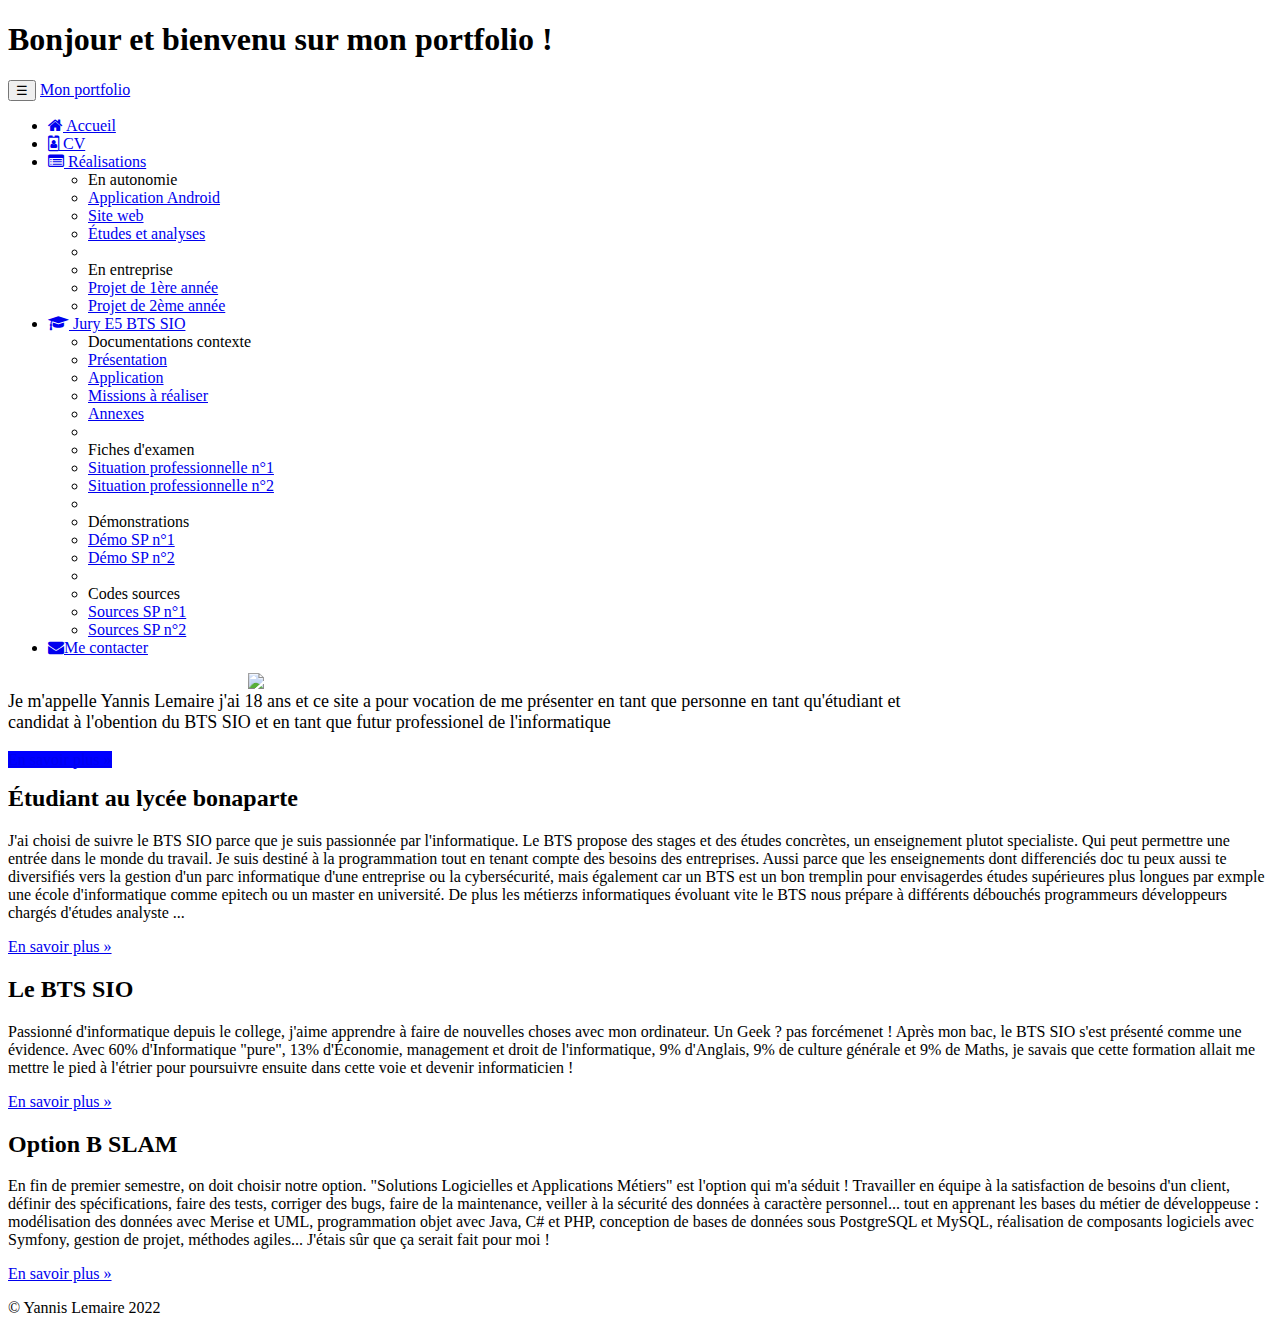
==== commit 9febf3bb: "fin du developpement de la page d'accueil Task #7 - completer la page d'accueil" ====
--- a/index.html
+++ b/index.html
@@ -140,14 +140,15 @@
             </div>
         </nav>
 
-        <div class="jumbotron"></div>
+        <div class="jumbotron">
         <img src="../mon%20portfoliosio/FichiersTP1/images/AmeliaPilou.jpg">
         <p id="principal">
             Je m'appelle Yannis Lemaire j'ai 18 ans et ce site a pour vocation de me présenter
             en tant que personne en tant qu'étudiant et candidat à l'obention du BTS SIO et
             en tant que futur professionel de l'informatique
         </p>
-        <p><a class="btn btn-secondary" href="https://fr.wikipedia.org/wiki/Brevet_de_technicien_supérieur_-_Services_informatiques_aux_organisations" target="_blank" role="button">En savoir plus »</a></p>
+        <p><a id="exceptionnelle"class="btn btn-secondary" href="https://fr.wikipedia.org/wiki/Brevet_de_technicien_supérieur_-_Services_informatiques_aux_organisations" target="_blank" role="button">En savoir plus »</a></p>
+        </div>
         <footer>
             <div class="container">
                 <div class="row">
--- a/FichiersTP1/css/styles.css
+++ b/FichiersTP1/css/styles.css
@@ -10,16 +10,20 @@
 
 .jumbotron{
     float:left;
+    width: 100%
 }
 
 img{
     float:left;
-    margin-left: 9em;
-    margin-bottom: 1em;
+    margin-left: 15em;
 }
 
 .flotte {
     float:left;
+}
+
+#exceptionnelle {
+    background-color: blue
 }
 
 /* Smartphone */
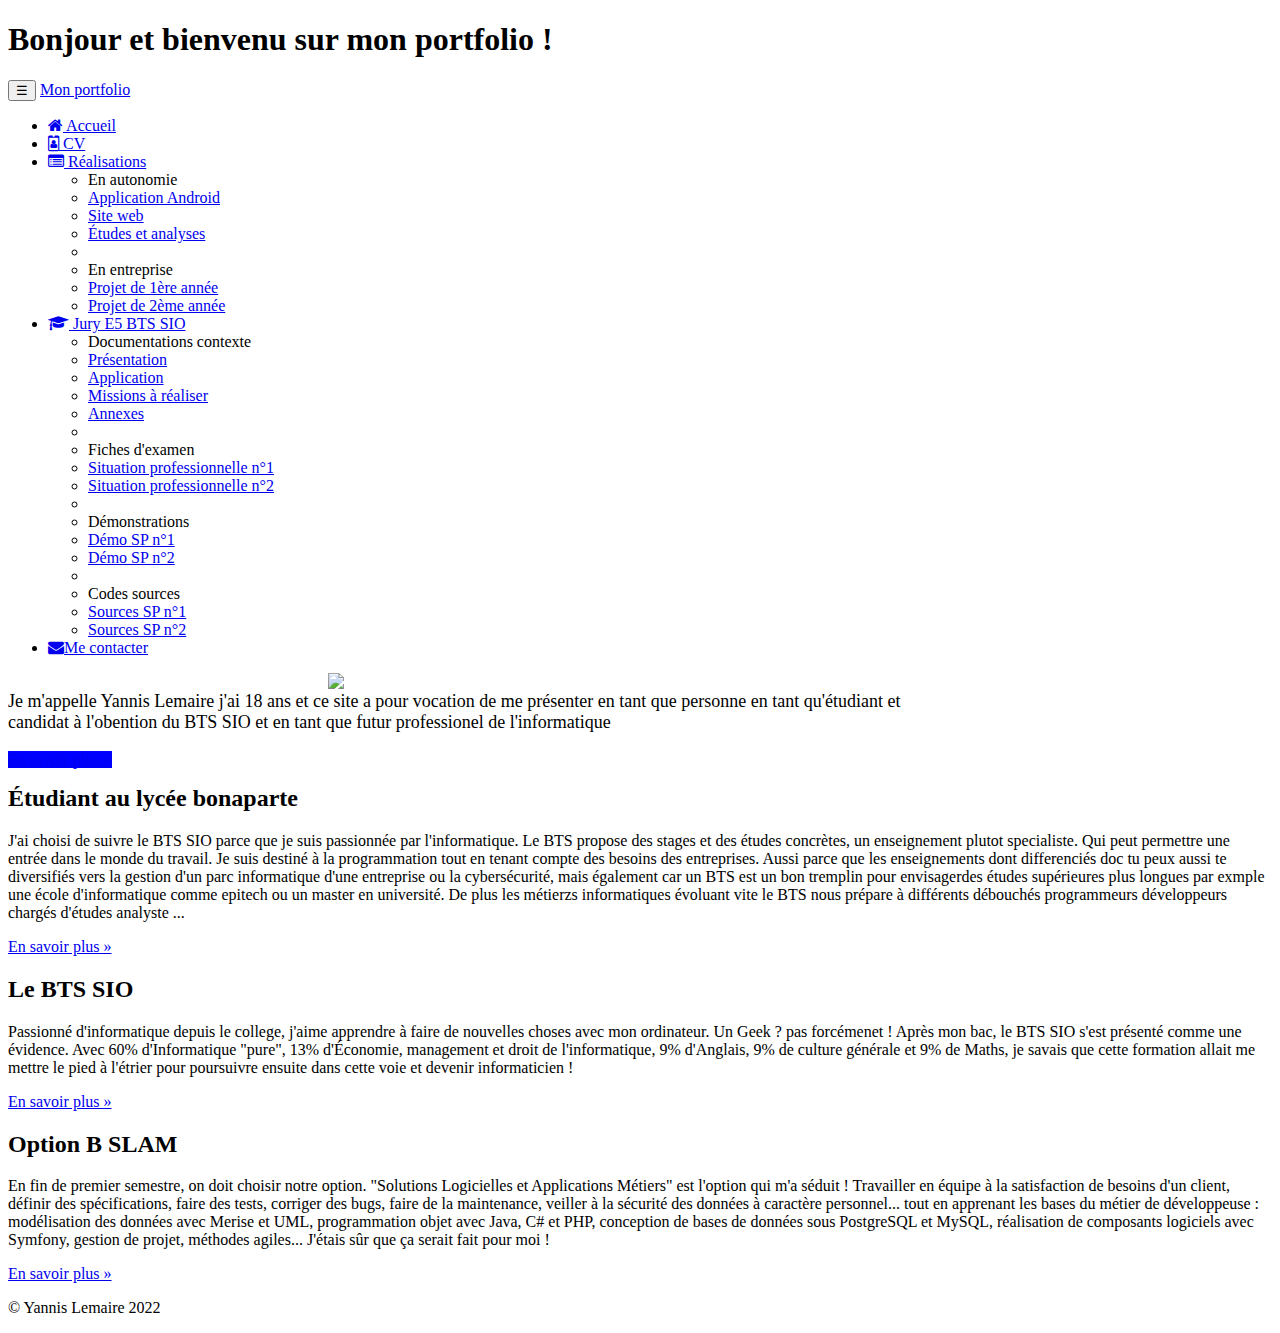
==== commit a7279016: "developpement des branches Task #7 - completer la page d'accueil" ====
--- a/index.html
+++ b/index.html
@@ -16,6 +16,7 @@
         <link rel="stylesheet" href="https://cdn.jsdelivr.net/npm/bootstrap@4.6.2/dist/css/bootstrap.min.css" integrity="sha384-xOolHFLEh07PJGoPkLv1IbcEPTNtaed2xpHsD9ESMhqIYd0nLMwNLD69Npy4HI+N" crossorigin="anonymous">
         <link rel="icon" href="fichiersTP1/favicon.ico">
         <link href="https://maxcdn.bootstrapcdn.com/font-awesome/4.7.0/css/font-awesome.min.css" rel="stylesheet">
+        <link href="FichiersTP1/css/cv.css" rel="stylesheet">
         <title>Portfolio de Yannis Lemaire (BTS SIO 2022)</title>
     </head>
     <body>
@@ -139,7 +140,6 @@
                 </div>
             </div>
         </nav>
-
         <div class="jumbotron">
         <img src="../mon%20portfoliosio/FichiersTP1/images/AmeliaPilou.jpg">
         <p id="principal">
--- a/FichiersTP1/css/styles.css
+++ b/FichiersTP1/css/styles.css
@@ -15,7 +15,7 @@
 
 img{
     float:left;
-    margin-left: 15em;
+    margin-left: 20em;
 }
 
 .flotte {
--- a/FichiersTP1/css/cv.css
+++ b/FichiersTP1/css/cv.css
@@ -0,0 +1,119 @@
+/* Smartphone */
+@media screen and (max-width:768px) {
+    body {
+        font-size: large;
+    }
+
+    header, section {
+        width: auto;
+    }
+
+    header img {
+        width: 100%;
+        background-color: black;
+        padding-bottom: 15px;
+    }
+
+    nav {
+        /*display: block;*/
+        position: relative;
+        top: 7px;
+        left: 7px;
+        z-index: 1;
+    }
+
+    nav ul {
+        display: flex;
+        flex-direction: column;
+        align-items: flex-start;
+        position: absolute;
+        margin: -39px 0 0 -60px;
+        padding: 50px 10px 10px 60px;
+        background: black;
+        list-style-type: none;
+        transform: translate(-100%, 0);
+        transition: transform 0.5s ease;
+    }
+
+    nav ul li {
+        display: list-item;
+        padding: 10px 0;
+        width: 100%;
+    }
+
+
+    nav input {
+        display: block;
+        position: absolute;
+        opacity: 0;
+        z-index: 2;
+    }
+
+    nav span {
+        display: block;
+        width: 30px;
+        height: 5px;
+        margin-bottom: 5px;
+        position: relative;
+        background: black;
+        border-radius: 3px;
+        z-index: 1;
+        transition: transform 0.5s ease, background 0.5s ease, opacity 0.55s ease;
+    }
+
+    nav input:checked ~ span {
+        background: white;
+    }
+
+    nav input:checked ~ span:nth-child(2) {
+        transform: rotate(45deg) translate(7px, 5px);
+    }
+
+    nav input:checked ~ span:nth-child(4) {
+        transform: rotate(-45deg) translate(10px, -6px);
+    }
+
+    nav input:checked ~ span:nth-child(3) {
+        opacity: 0; 
+    }
+
+    nav input:checked ~ ul {
+        transform: none;
+    }
+
+    #principal {
+        flex-direction: column;
+        margin: 0 10px;
+    }
+
+    #principal article img {
+        float: left;
+        margin-right: 10px;
+        margin-top: 15px;
+    }
+
+    #principal aside {display: none;}
+
+    h1 {
+        font-size: x-large;
+    }
+
+    #thematique {   
+        flex-direction: column;
+        margin-top: 15px;
+    }
+
+    #gauche, #milieu, #droite {
+        background-size: contain; 
+    }
+
+    footer {
+        display: none;
+    }
+}
+
+@media screen and (min-width:576px) and (max-width:768px) {
+    #thematique {
+        flex-direction: row;
+    }
+}
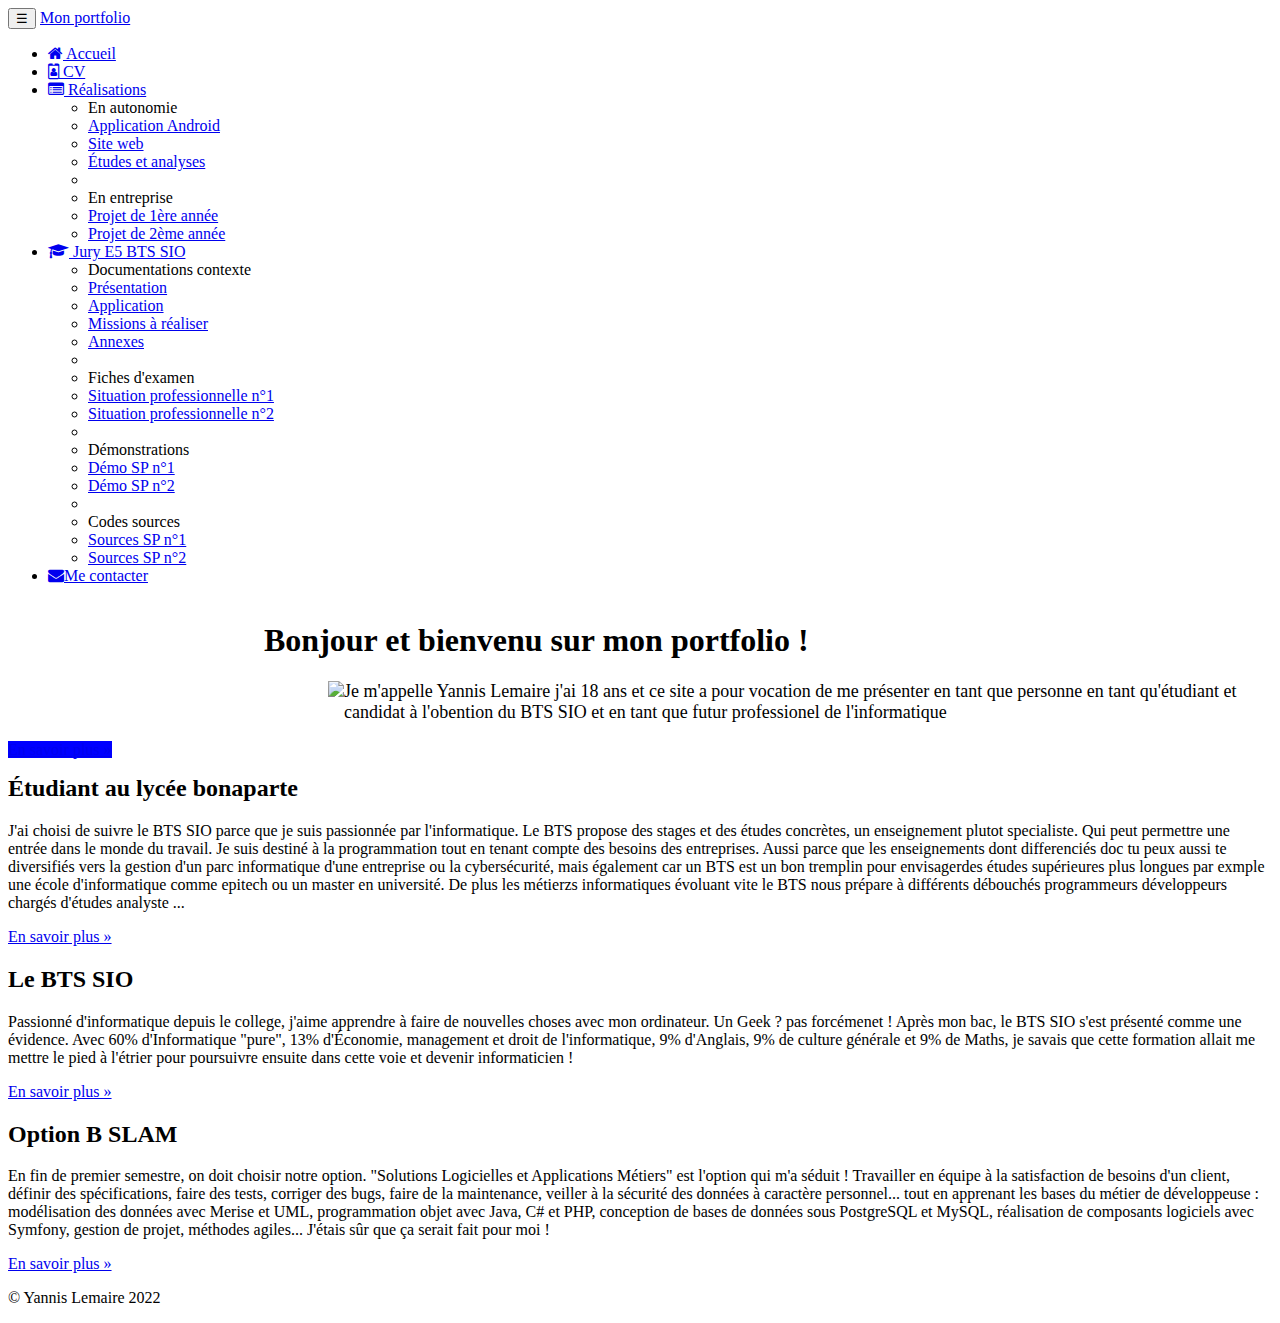
==== commit bcac0f26: "developpement des branches et dveloppement du CV Task #7 - completer la page d'accueil" ====
--- a/index.html
+++ b/index.html
@@ -4,7 +4,7 @@
 Click nbfs://nbhost/SystemFileSystem/Templates/ClientSide/html.html to edit this template
 -->
 <!doctype html>
-<html lang="en">
+<html lang="fr">
     <head>
         <!-- Required meta tags -->
         <meta charset="utf-8">
@@ -16,11 +16,9 @@
         <link rel="stylesheet" href="https://cdn.jsdelivr.net/npm/bootstrap@4.6.2/dist/css/bootstrap.min.css" integrity="sha384-xOolHFLEh07PJGoPkLv1IbcEPTNtaed2xpHsD9ESMhqIYd0nLMwNLD69Npy4HI+N" crossorigin="anonymous">
         <link rel="icon" href="fichiersTP1/favicon.ico">
         <link href="https://maxcdn.bootstrapcdn.com/font-awesome/4.7.0/css/font-awesome.min.css" rel="stylesheet">
-        <link href="FichiersTP1/css/cv.css" rel="stylesheet">
         <title>Portfolio de Yannis Lemaire (BTS SIO 2022)</title>
     </head>
     <body>
-        <h1>Bonjour et bienvenu sur mon portfolio !</h1>
 
         <!-- Optional JavaScript; choose one of the two! -->
 
@@ -141,6 +139,7 @@
             </div>
         </nav>
         <div class="jumbotron">
+        <h1>Bonjour et bienvenu sur mon portfolio !</h1>
         <img src="../mon%20portfoliosio/FichiersTP1/images/AmeliaPilou.jpg">
         <p id="principal">
             Je m'appelle Yannis Lemaire j'ai 18 ans et ce site a pour vocation de me présenter
--- a/FichiersTP1/css/styles.css
+++ b/FichiersTP1/css/styles.css
@@ -26,6 +26,9 @@
     background-color: blue
 }
 
+h1 {
+    margin-left: 8em;
+}
 /* Smartphone */
 @media screen and (max-width:768px) {
     body {
